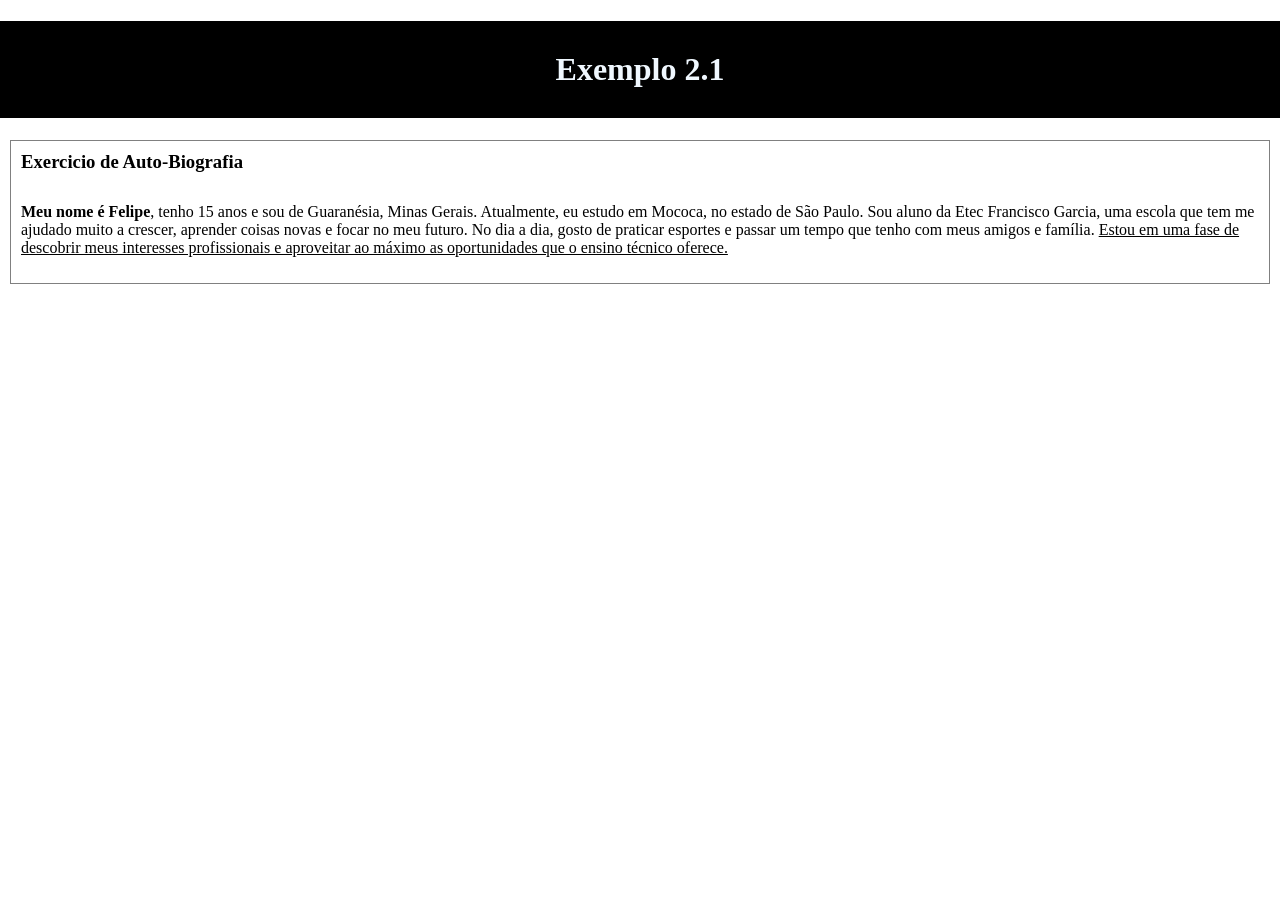
==== Aula 01/Exemplo21.html @ 94b4e989 "18/09" ====
<!DOCTYPE html>
<html lang="en">

<head>
    <meta charset="UTF-8">
    <meta name="viewport" content="width=device-width, initial-scale=1.0">
    <title>Document</title>
    <link rel="stylesheet" href="Estilos.css">
</head>

<body>
    <h1> Exemplo 2.1</h1>
    <div>
        <h3> Exercicio de Auto-Biografia</h3>
    
        <p> <span class="negrito">Meu nome é Felipe</span>, tenho 15 anos e sou de Guaranésia, Minas Gerais. Atualmente, eu estudo em
            Mococa, no estado de São Paulo. <span class="azul italico >"> Sou aluno da Etec Francisco Garcia</span>, uma escola que tem me ajudado muito a
            crescer, aprender coisas novas e focar no meu futuro. No dia a dia, gosto de praticar esportes e passar um tempo
            que tenho com meus amigos e família. <span class="sublinhado"> Estou em uma fase de descobrir meus interesses
            profissionais e aproveitar ao máximo as oportunidades que o ensino técnico oferece.</span>
         </p>
    
        </div>
    
</body>

</html>
---- Aula 01/Estilos.css ----
body
{
 margin: 0;
 padding: 0 ;
}

h1
{
    background-color: black;
    color: aliceblue;
    padding: 30px;
    text-align: center;
    
}

div 
{
border: 1px solid gray;
margin: 10px;
padding: 10px;
}

h3 
{
    color: black;
    margin-bottom: 30px;
    margin-top: 0;

}

.Azul
{
    color:black
}

.negrito
{
    font-weight: bold;
}

.italico
{
    font-weight:italic ;
}

.sublinhado
{
    text-decoration: underline;
}
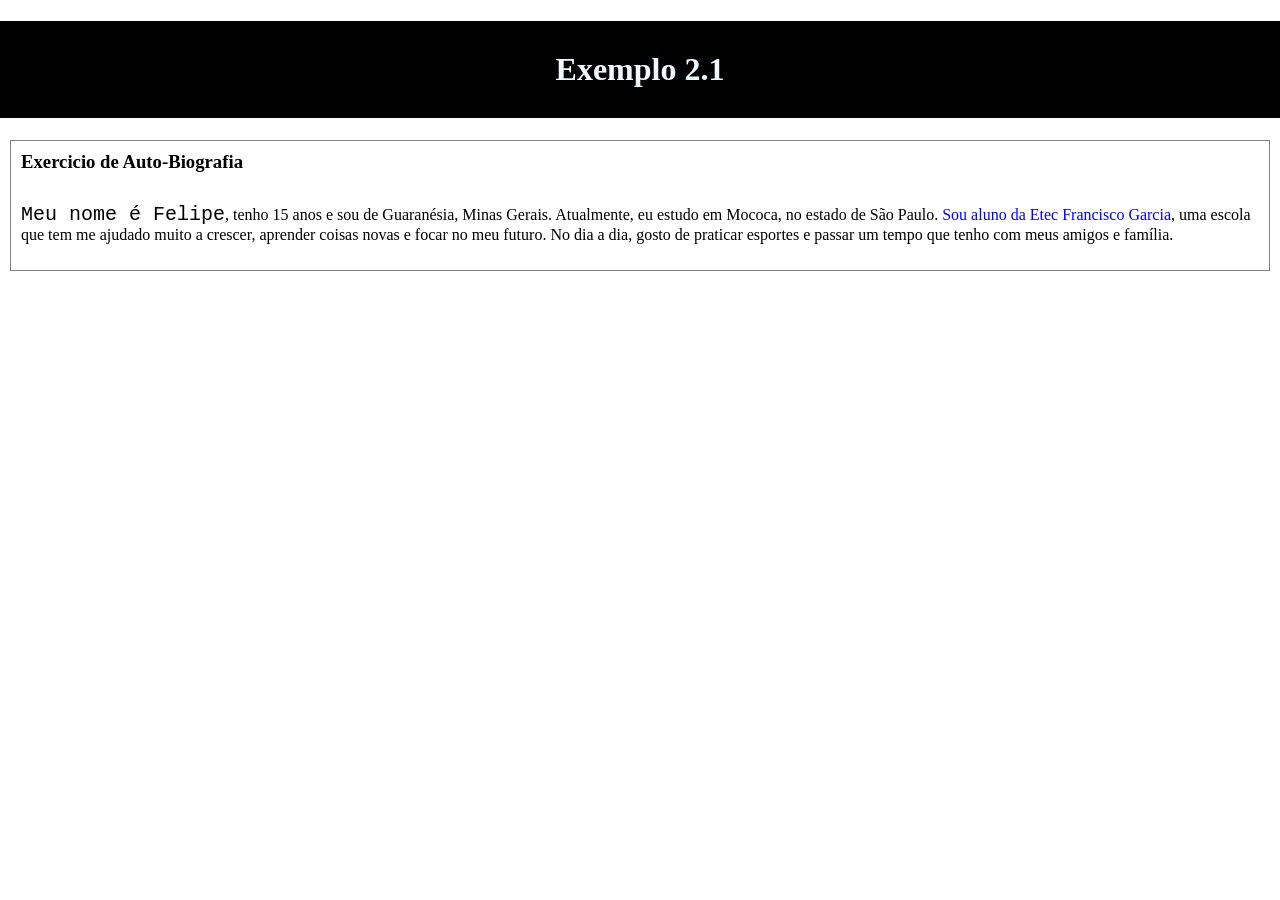
==== commit ae12e65b: "25/09" ====
--- a/Aula 01/Exemplo21.html
+++ b/Aula 01/Exemplo21.html
@@ -13,11 +13,10 @@
     <div>
         <h3> Exercicio de Auto-Biografia</h3>
     
-        <p> <span class="negrito">Meu nome é Felipe</span>, tenho 15 anos e sou de Guaranésia, Minas Gerais. Atualmente, eu estudo em
-            Mococa, no estado de São Paulo. <span class="azul italico >"> Sou aluno da Etec Francisco Garcia</span>, uma escola que tem me ajudado muito a
-            crescer, aprender coisas novas e focar no meu futuro. No dia a dia, gosto de praticar esportes e passar um tempo
-            que tenho com meus amigos e família. <span class="sublinhado"> Estou em uma fase de descobrir meus interesses
-            profissionais e aproveitar ao máximo as oportunidades que o ensino técnico oferece.</span>
+        <p> <span class="destaque">Meu nome é Felipe</span>, tenho 15 anos e sou de Guaranésia, Minas Gerais. Atualmente, eu estudo em
+            Mococa, no estado de São Paulo. <span class="Azul google >"> Sou aluno da Etec Francisco Garcia</span>, uma escola que tem me ajudado muito a
+            crescer, aprender coisas novas e focar no meu futuro. No dia a dia, <span class="letracursiva">gosto de praticar esportes </span>e passar um tempo
+            que tenho com meus amigos e família. 
          </p>
     
         </div>
--- a/Aula 01/Estilos.css
+++ b/Aula 01/Estilos.css
@@ -30,20 +30,41 @@
 
 .Azul
 {
-    color:black
+    color:blue
 }
 
-.negrito
+.Negrito
 {
     font-weight: bold;
 }
 
-.italico
+.Italico
 {
-    font-weight:italic ;
+    font-style:italic ;
 }
 
 .sublinhado
 {
     text-decoration: underline;
 }
+
+.destaque
+{
+    font-family: 'Courier New', Courier, monospace;
+font-size: 20px;
+}
+
+.letracursiva
+{
+    font-family: 'Lucida Handwriting';
+}
+
+.google
+{
+    font-family: 'Anton SC';
+    font-style: 20px;
+    color : blue;
+
+}
+
+
